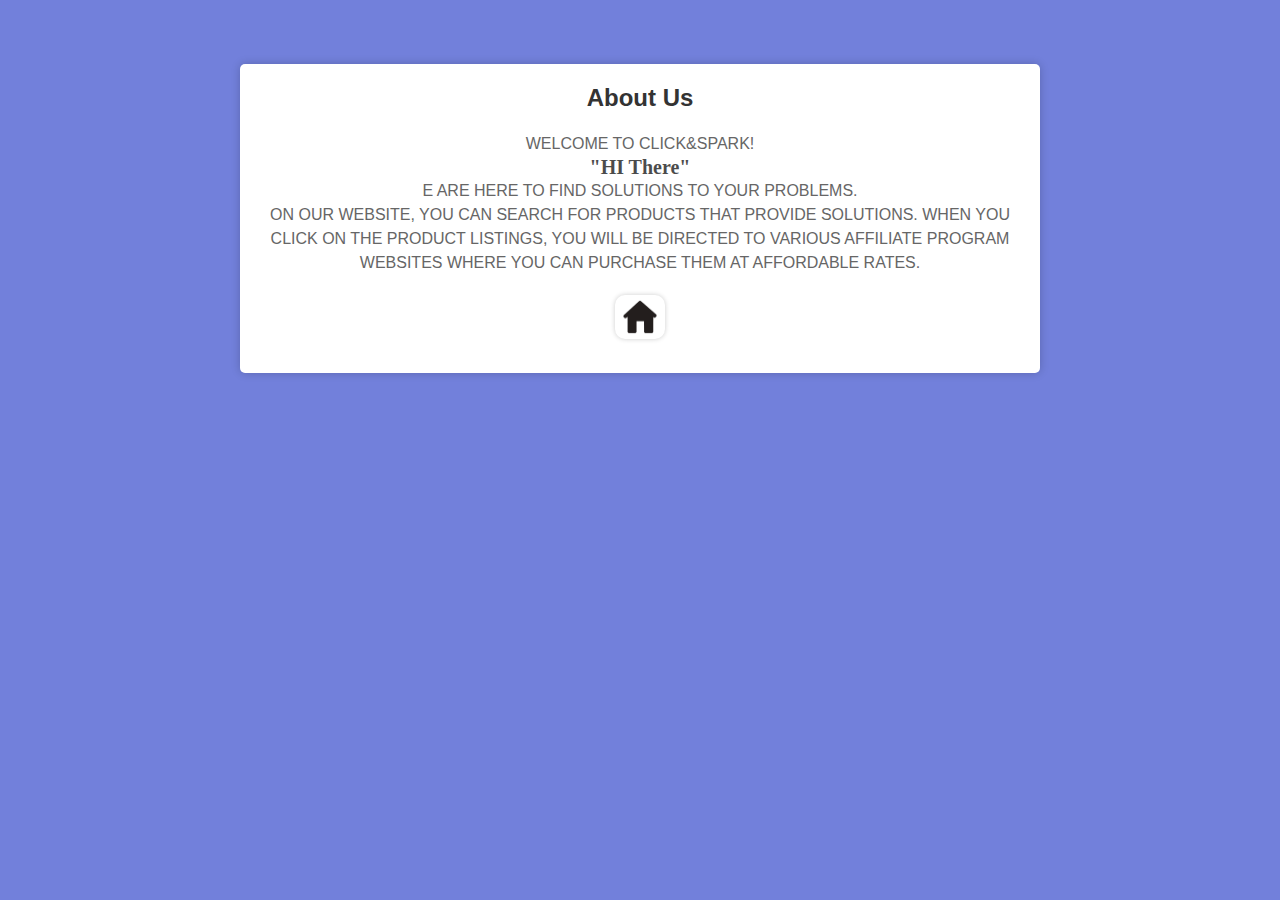
==== about.html @ 7f937ab7 "Add files via upload" ====
<!DOCTYPE html>
<html lang="en">
<head>
    <meta charset="UTF-8">
    <meta name="viewport" content="width=device-width, initial-scale=1.0">
    <title>About Us - Click$Spark</title>
    <link rel="stylesheet" href="about.css">
</head>
<body>
    <div class="container">
        <h1>About Us</h1>
        <p>Welcome to Click&Spark!</p>
          <span>"HI There"</span><p>e are here to find solutions to your problems. </p>
        <p>On our website, you can search for products that provide solutions. When you click on the product listings, you will be directed to various affiliate program websites where you can purchase them at affordable rates.</p>
        
        
        <!-- <p>Join us on this exciting journey of discovery and growth. Together, we'll unleash the click and ignite your passion for affiliate marketing!</p> -->
        <li><a href="home.html"><img src="images/ho,e.png" alt=""></a></li>
    </div>
</body>
</html>
---- about.css ----
*{
    padding: 0;
    box-sizing: border-box;
    margin: 0;
}


body {
    font-family: Arial, sans-serif;
    background-color: #7280db;
    margin: 0;
    padding: 0;
    margin-top: 5%;
}

.container {
    max-width: 800px;
    margin: 0 auto;
    padding: 20px;
    background-color: #fff;
    box-shadow: 0 0 10px rgba(0, 0, 0, 0.2);
    border-radius: 5px;
    text-align: center;
}

h1 {
    font-size: 24px;
    font-weight: bold;
    color: #333;
    margin-bottom: 20px;
}

p {
    font-size: 16px;
    color: #666;
    line-height: 1.5;
    text-transform: uppercase;
}
span{
    font-weight: bold;
    font-size: 20px;
    font-family: 'Times New Roman', Times, serif;
    opacity: 0.7;
}

li {
    list-style: none; /* Remove default list styles */
    margin: 10px 0; /* Adjust margin as needed */
}

li a {
    display: block; /* Make the anchor a block-level element to contain the image */
    text-align: center; /* Center the anchor content */
    text-decoration: none; /* Remove underlines from the anchor */
}




li a img{
    width: 50px; /* Adjust the size as needed */
    height: auto;
    border-radius: 10px;
    box-shadow: 0px 0px 5px rgba(0, 0, 0, 0.2);
    transition: transform 0.2s;
    margin-top: 10px;
}
li a img:hover {
    transform: scale(1.1);
}
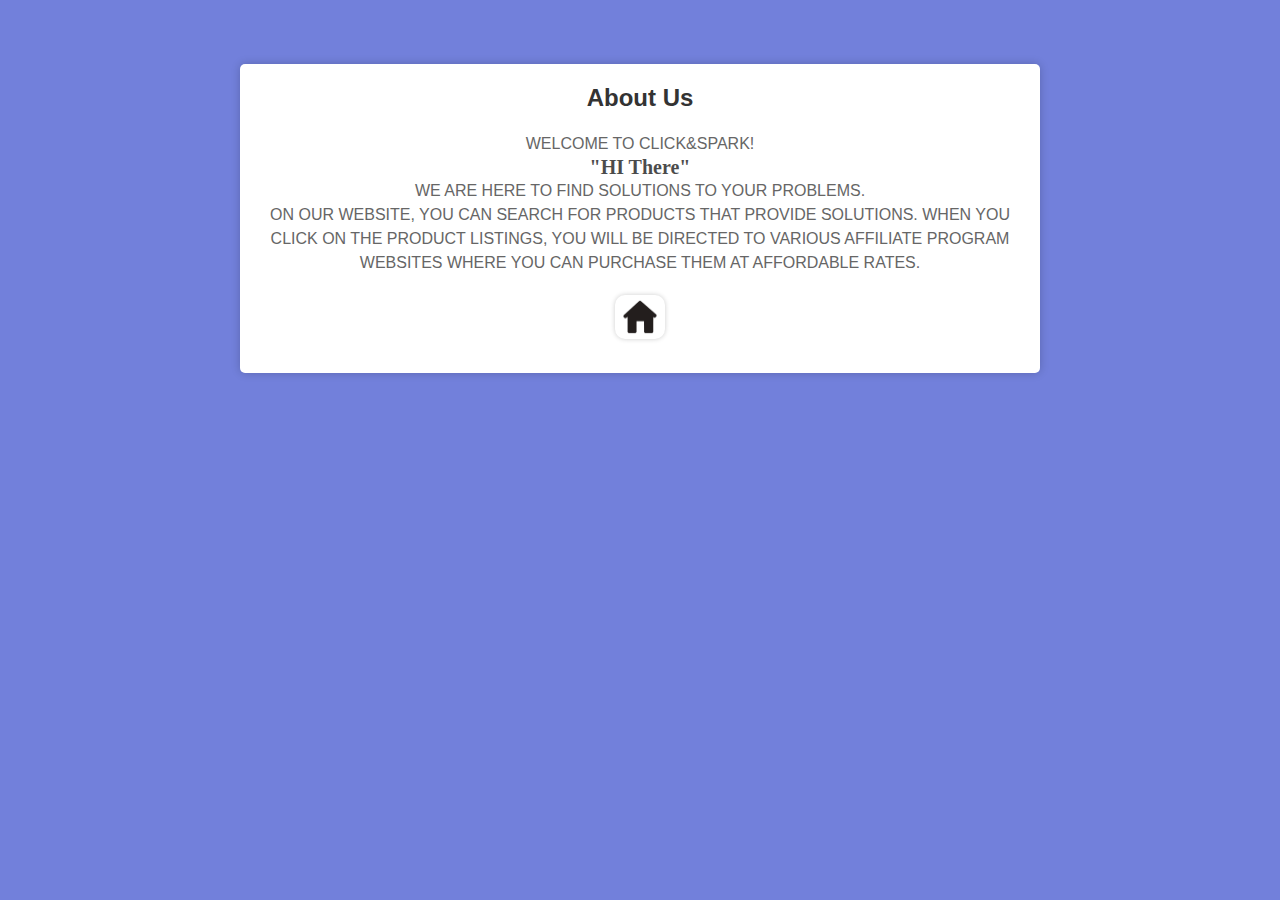
==== commit 792d20ef: "Update about.html" ====
--- a/about.html
+++ b/about.html
@@ -10,7 +10,7 @@
     <div class="container">
         <h1>About Us</h1>
         <p>Welcome to Click&Spark!</p>
-          <span>"HI There"</span><p>e are here to find solutions to your problems. </p>
+          <span>"HI There"</span><p> we are here to find solutions to your problems. </p>
         <p>On our website, you can search for products that provide solutions. When you click on the product listings, you will be directed to various affiliate program websites where you can purchase them at affordable rates.</p>
         
         
